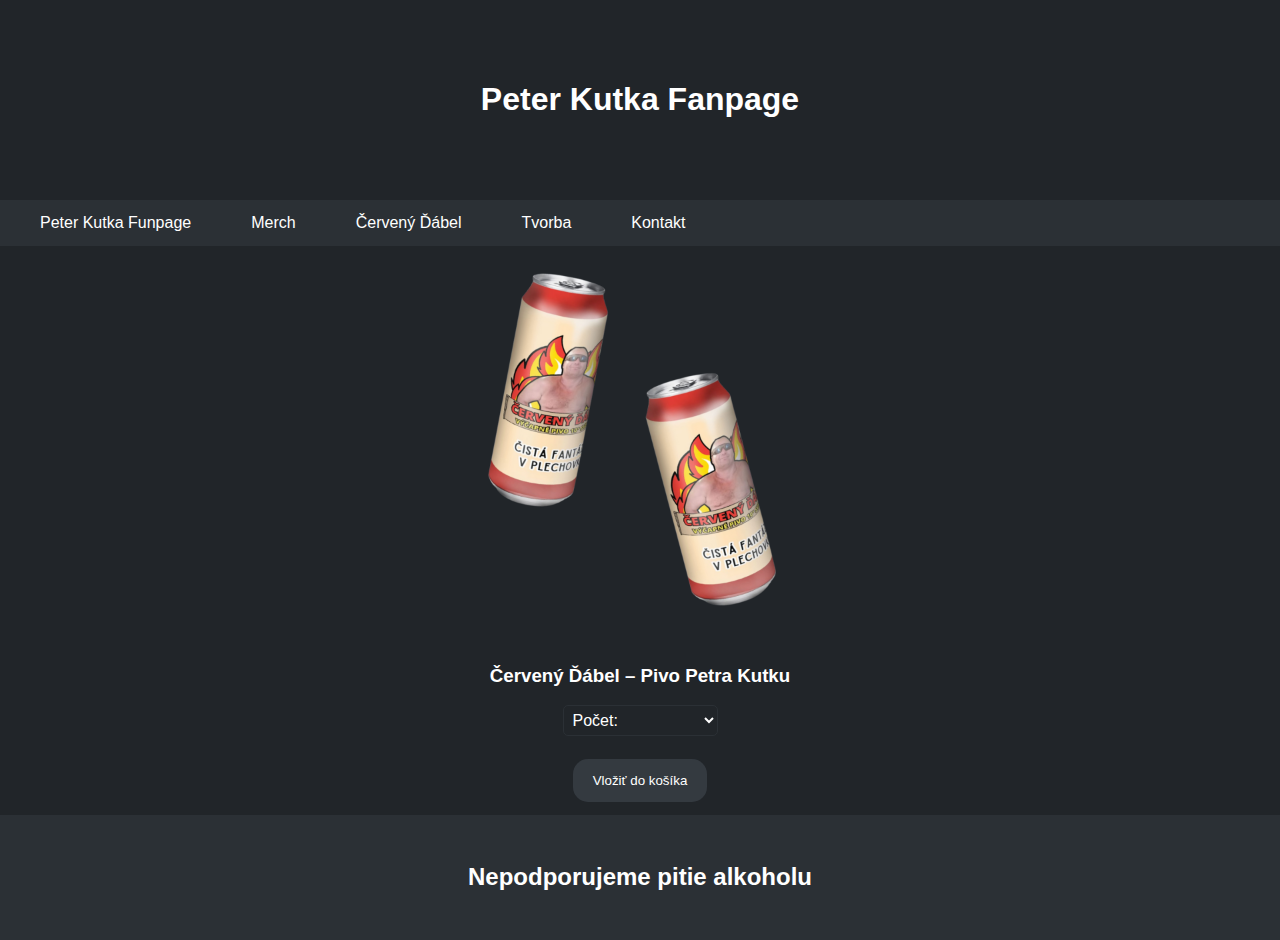
==== dabel.html @ 45e11b63 "Add files via upload" ====
<!DOCTYPE html>
<html lang="sk">

<head>
    <meta charset="UTF-8">
    <meta name="viewport" content="width=device-width, initial-scale=1.0">
    <title>Červený Ďábel</title>
    <link rel="stylesheet" href="dabel_css.css">
</head>

<body>
    <div class="header">
        <h1>Peter Kutka Fanpage</h1>
    </div>
    <nav>
        <ul class="menu">
            <li class="ll"><a href="index.html">Peter Kutka Funpage</a></li>
            <li><a href="merch.html">Merch</a></li>
            <li><a href="#">Červený Ďábel</a></li>
            <li><a href="https://www.youtube.com/@peterkutkaofficial" target="_blank">Tvorba</a></li>
            <li><a href="kontakt.html">Kontakt</a></li>
        </ul>
    </nav>
    <div class="produkty">
        <div class="item">
            <img src="dabel.png" style="max-height: 400px;">
            <h3>Červený Ďábel – Pivo Petra Kutku</h3>
            <select class="color" id="options" onchange="document.getElementById('opt' + this.value).checked = true;"
                name="dropdown">
                <option value="" disabled selected>Počet:</option>
                <option value="1">6</option>
                <option value="2">12</option>
                <option value="3">24</option>
                <input type="radio" id="opt1" name="content-options" class="radio-options">
                <div class="content content1">
                    <h2 class="skrt">15,60 €</h2>
                    <h2 class="cena">7,80 €</h2>
                </div>

                <input type="radio" id="opt2" name="content-options" class="radio-options">
                <div class="content content2">
                    <h2 class="skrt">29,99 €</h2>
                    <h2 class="cena">14,99 €</h2>
                </div>

                <input type="radio" id="opt3" name="content-options" class="radio-options">
                <div class="content content3">
                    <h2 class="skrt">58,99 €</h2>
                    <h2 class="cena">29,49 €</h2>
                </div>
                <button class="button" type="button" onclick="alert('Produkt bol vložený do košíka')">Vložiť do
                    košíka</button>
        </div>
    </div>
    <div class="footer">
        <h2>Nepodporujeme pitie alkoholu</h2>
    </div>
</body>

</html>
---- dabel_css.css ----
* {
    box-sizing: border-box;
}

body {
    font-family: Arial;
    margin: 0;
    background-color: #152238;
}

.header {
    padding: 60px;
    text-align: center;
    background: #212529;
    color: white;
}

nav ul li {
    display: inline;
    margin-right: 20px;
}

nav ul li a {
    text-decoration: none;
    color: white;
    padding: 14px 20px;
}

nav ul li a:hover {
    background-color: #697581;
    color: white;
    padding: 14px 20px;
    opacity: 90%;
}

body {
    margin: 0;
    background-repeat: no-repeat;
    background-size: cover;
    backdrop-filter: blur(10px);
    height: 100vh;
    width: 100vw;
    overflow-x: hidden;
    display: contents;
}

a {
    color: white;
    text-decoration: none;
}

a:hover {
    text-decoration: none;
}

#videobackground {
    position: absolute;
    right: 0;
    bottom: 0;
    min-width: 100%;
    min-height: 100%;
    z-index: -10;
}

main {
    color: white;
}

p {
    color: black;
    width: 100%;
}

.menu {
    display: flex;
    justify-content: flex-start;
    align-items: center;
    background-color: #2b3035;
    padding: 14px 20px;
    margin: 0;
    text-align: center;
    flex-direction: row;
}

nav {
    position: sticky;
    top: 0;
}


@media screen and (max-width: 870px) {

    .row,
    .menu {
        flex-direction: column;
    }
}


.menu>li {
    white-space: nowrap;
}

.side {
    flex: 30%;
    background-color: #f1f1f1;
    padding: 20px;
}

.main {
    flex: 70%;
    background-color: white;
    padding: 20px;
}

.row {
    display: flex;
    flex-wrap: wrap;
}

.img {
    background-color: #aaa;
    width: 100%;
    padding: 20px;
}

.button {
    background-color: #343a40;
    color: white;
    padding: 14px 20px;
    text-align: center;
    text-decoration: none;
    display: inline-block;
    margin: 1%;
    border-radius: 15px;
    border: black;
}

.button:hover {
    opacity: 70%;
}

.produkty {
    display: flex;
    justify-content: space-around;
    align-items: flex-start;
    text-align: center;
    background-color: #212529;
    flex-wrap: wrap;
}

.txt {
    display: flex;
    justify-content: flex-start;
    align-items: center;
    text-align: center;
}

.item {
    display: flex;
    flex-direction: column;
    align-items: center;
    flex-wrap: wrap;
    flex: 33.33%;
}

.item img {
    max-width: 100%;
    height: auto;
    flex-wrap: wrap;
}

.button1 {
    display: flex;
    flex-direction: row;
}

select {
    font-size: 16px;
    padding: 5px;
    border-radius: 5px;
    border: 1px solid #2b3035;
    width: 155px;
}

.footer {
    display: flex;
    justify-content: space-around;
    align-items: center;
    padding: 20px;
    background: #2b3035;
    color: white;
    min-height: 125px;
}

.skrt {
    text-decoration: line-through;
    color: white;
}

.cena {
    color: red;
    margin: 0;
}

.content {
    display: none;
}

#opt1:checked~.content1,
#opt2:checked~.content2,
#opt3:checked~.content3 {
    display: block;
}

select {
    display: block;
    margin-bottom: 10px;
    color: white;
}

.radio-options {
    display: none;
}

.color {
    background-color: #212529;
}

h3 {
    color: white;
}
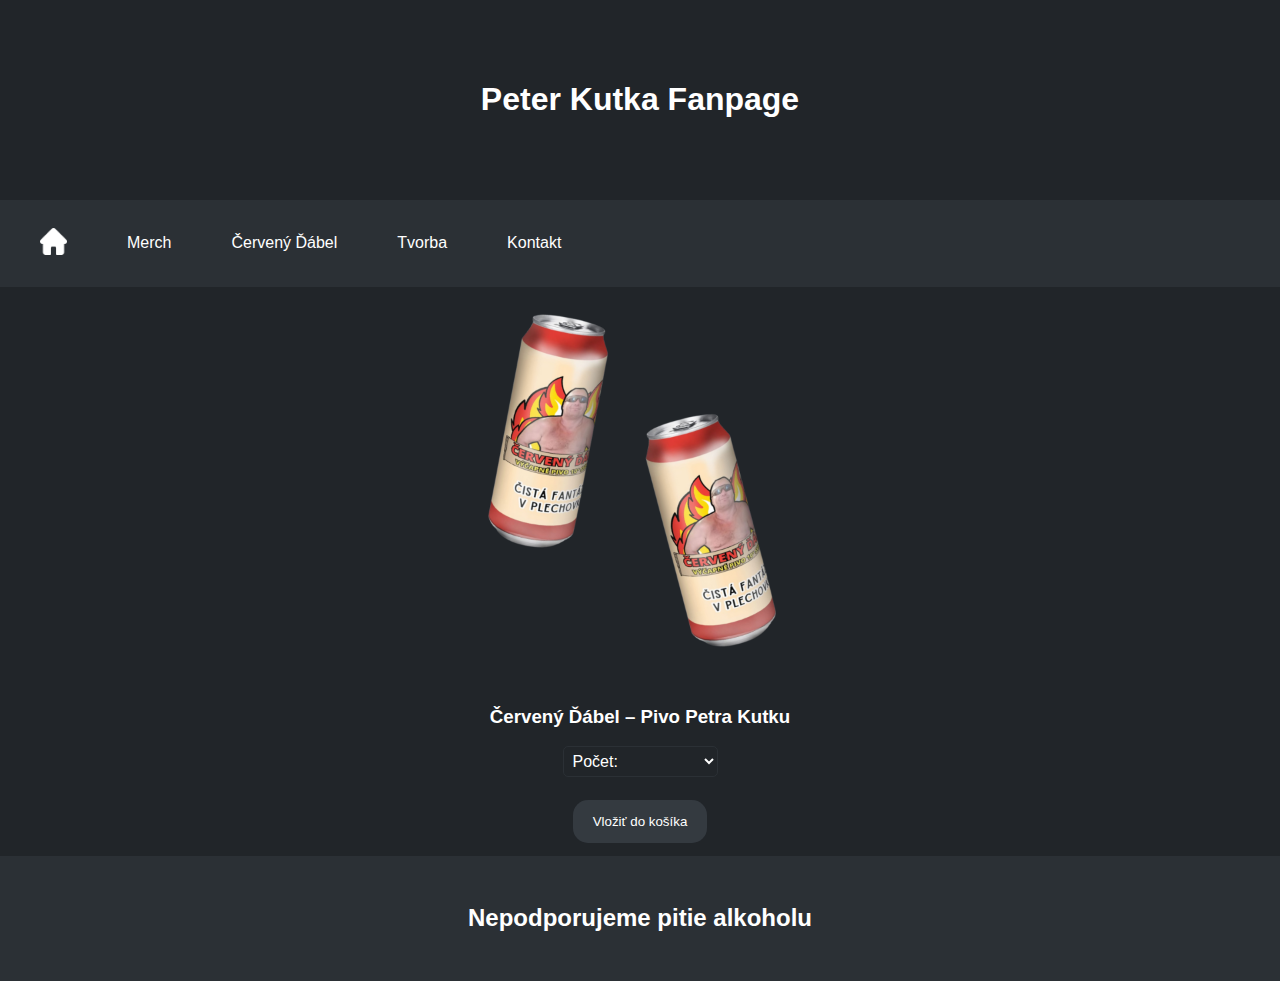
==== commit 5851ba20: "Add files via upload" ====
--- a/dabel.html
+++ b/dabel.html
@@ -14,7 +14,7 @@
     </div>
     <nav>
         <ul class="menu">
-            <li class="ll"><a href="index.html">Peter Kutka Funpage</a></li>
+            <li><a href="index.html"><img src="home.png" style="height: 3vh; width: auto;"> </a></li>
             <li><a href="merch.html">Merch</a></li>
             <li><a href="#">Červený Ďábel</a></li>
             <li><a href="https://www.youtube.com/@peterkutkaofficial" target="_blank">Tvorba</a></li>
--- a/dabel_css.css
+++ b/dabel_css.css
@@ -18,15 +18,15 @@
 nav ul li {
     display: inline;
     margin-right: 20px;
+    padding: 14px 20px;
 }
 
 nav ul li a {
     text-decoration: none;
     color: white;
-    padding: 14px 20px;
-}
-
-nav ul li a:hover {
+}
+
+nav ul li:hover {
     background-color: #697581;
     color: white;
     padding: 14px 20px;
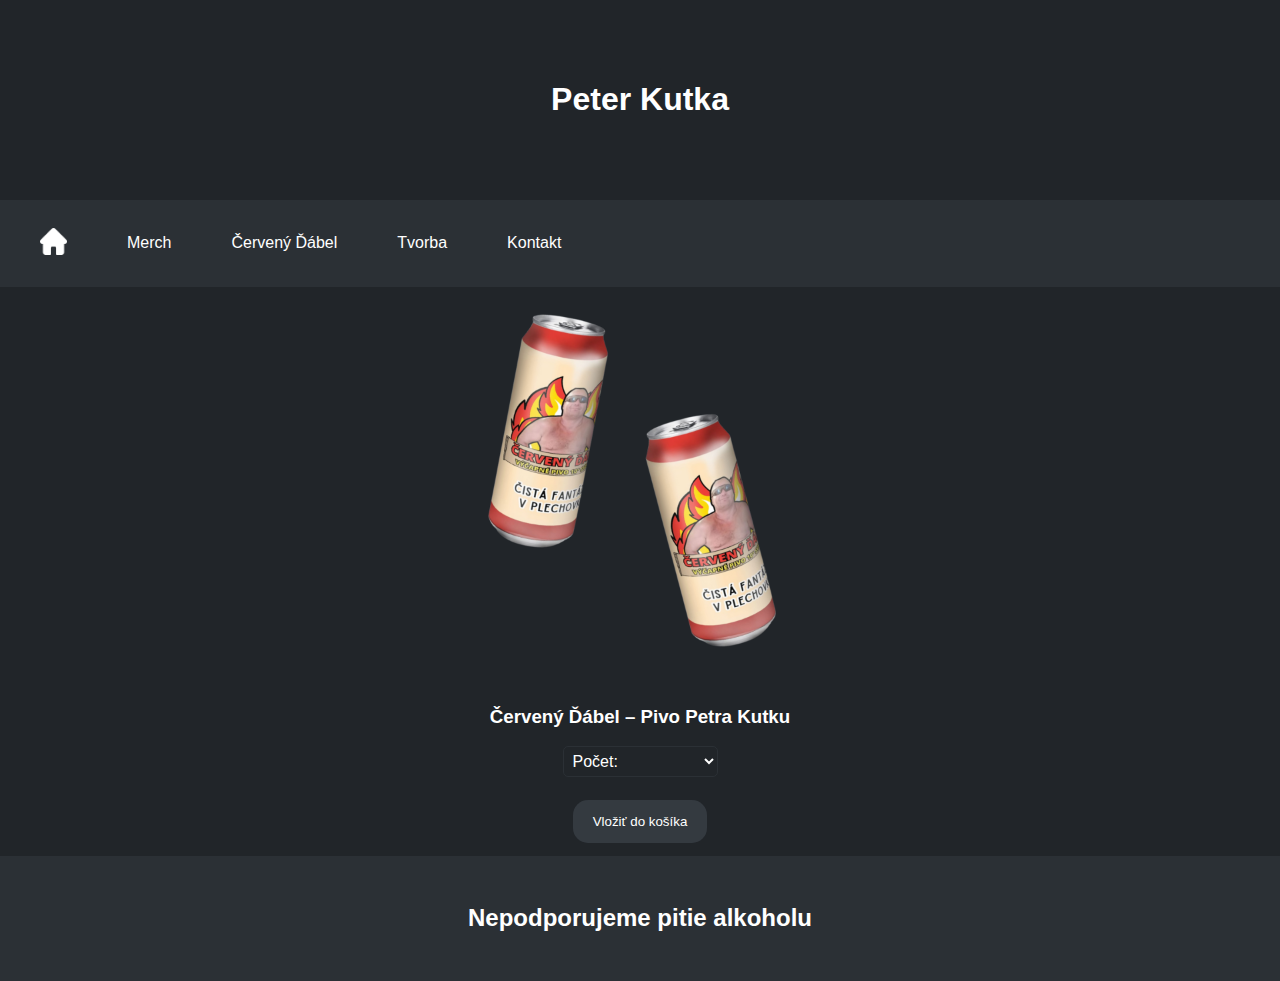
==== commit 65310f9f: "Add files via upload" ====
--- a/dabel.html
+++ b/dabel.html
@@ -10,7 +10,7 @@
 
 <body>
     <div class="header">
-        <h1>Peter Kutka Fanpage</h1>
+        <h1>Peter Kutka</h1>
     </div>
     <nav>
         <ul class="menu">
